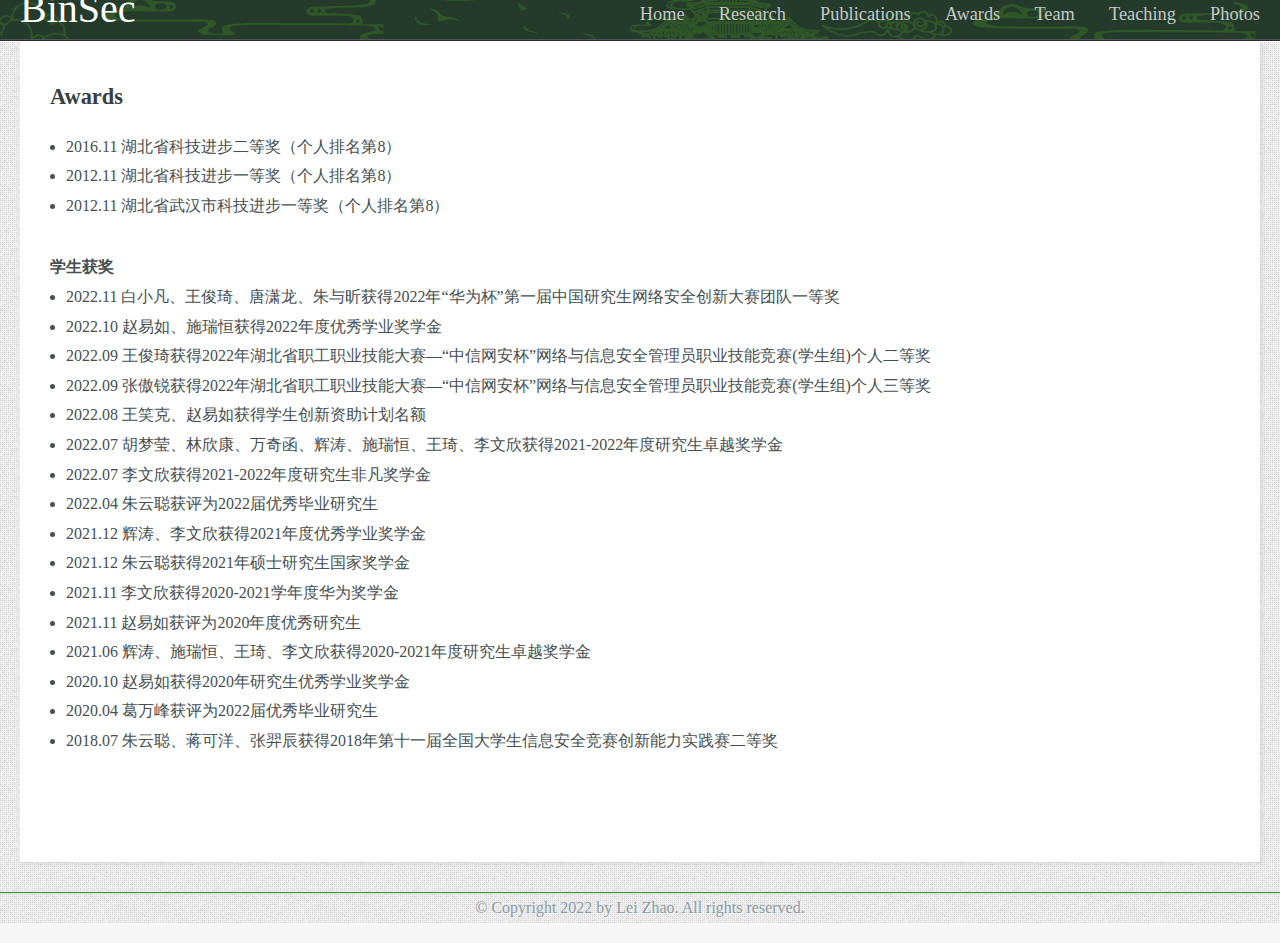
==== awards.html @ 9f818a5a "add awards page" ====
<!DOCTYPE HTML>
<html>
	<head>
		<title>B1nSec</title>
		<meta charset="utf-8" />
		<meta name="viewport" content="width=device-width, initial-scale=1, user-scalable=no" />
		<link rel="stylesheet" href="assets/css/main.css?v=1" />
	</head>
	<body>
		<div id="page-wrapper">
			<!-- Header -->
				<section id="header">
					<div class="container">
						<div class="row">
							<div class="col-12">

								<!-- Logo -->
									<h1><a href="index.html" id="logo">BinSec</a></h1>

								<!-- Nav -->
									<nav id="nav">
										<a href="index.html">Home</a>
										<a href="research.html">Research</a>
										<a href="publications.html">Publications</a>
										<a href="awards.html">Awards</a>
										<a href="team.html">Team</a>
										<a href="teaching.html">Teaching</a>
										<a href="photos.html">Photos</a>
									</nav>

							</div>
						</div>
					</div>
				</section>

			<!-- Content -->
				<section id="content">
					<div class="container">
						<div class="row">
							<div class="col-12">

								<!-- Main Content -->
									<section>
										<header>
											<h2>Awards</h2>
										</header>
										<ul>
											<li>2016.11   湖北省科技进步二等奖（个人排名第8）</li>
											<li>2012.11   湖北省科技进步一等奖（个人排名第8）</li>
											<li>2012.11   湖北省武汉市科技进步一等奖（个人排名第8）</li>
										</ul>
										<h4>学生获奖</h4>
    										<ul>
											<li>2022.11   白小凡、王俊琦、唐潇龙、朱与昕获得2022年“华为杯”第一届中国研究生网络安全创新大赛团队一等奖</li>
											<li>2022.10   赵易如、施瑞恒获得2022年度优秀学业奖学金</li>
											<li>2022.09   王俊琦获得2022年湖北省职工职业技能大赛—“中信网安杯”网络与信息安全管理员职业技能竞赛(学生组)个人二等奖</li>
        									<li>2022.09   张傲锐获得2022年湖北省职工职业技能大赛—“中信网安杯”网络与信息安全管理员职业技能竞赛(学生组)个人三等奖</li>
											<li>2022.08   王笑克、赵易如获得学生创新资助计划名额</li>
											<li>2022.07   胡梦莹、林欣康、万奇函、辉涛、施瑞恒、王琦、李文欣获得2021-2022年度研究生卓越奖学金</li>
											<li>2022.07   李文欣获得2021-2022年度研究生非凡奖学金</li>
											<li>2022.04   朱云聪获评为2022届优秀毕业研究生</li>
											<li>2021.12   辉涛、李文欣获得2021年度优秀学业奖学金</li>
											<li>2021.12   朱云聪获得2021年硕士研究生国家奖学金</li>
											<li>2021.11   李文欣获得2020-2021学年度华为奖学金</li>
											<li>2021.11   赵易如获评为2020年度优秀研究生</li>
											<li>2021.06   辉涛、施瑞恒、王琦、李文欣获得2020-2021年度研究生卓越奖学金</li>
											<li>2020.10   赵易如获得2020年研究生优秀学业奖学金</li>
											<li>2020.04   葛万峰获评为2022届优秀毕业研究生</li>
											<li>2018.07   朱云聪、蒋可洋、张羿辰获得2018年第十一届全国大学生信息安全竞赛创新能力实践赛二等奖</li>
										</ul>
										<br/>
									</section>

							</div>
						</div>
					</div>
				</section>

			
			<!-- Footer 
				<section id="footer">
					<div class="container">
						<div class="row" style="margin:0px;">
							<div class="col-2 col-12-medium col-12-small">
								<section>
									<h2>Contact</h2>
								</section>
							</div>
							<div class="col-10 col-12-medium col-12-small">
								<div>
									<div class="col-12">
										<ul class="link-list last-child">
											<li>
												<div class="row">
													<div class="col-2">Address:</div>
													<div class="col-10">Wuhan University, Wuhan, Hubei Province, P.R.China. 430072</div>
												</div>
											</li>
											<li>
												<div class="row">
													<div class="col-2">Email:</div>
													<div class="col-10">leizhao@whu.edu.cn</div>
												</div>
											</li>
										</ul>
									</div>
								</div>
							</div>
						</div>
					</div>
				</section>-->

			<!-- Copyright--> 
			<div id="copyright" align="center">
				&copy; Copyright 2022 by Lei Zhao. All rights reserved.
			</div>
		</div>

		<!-- Scripts -->
			<script src="assets/js/jquery.min.js"></script>
			<script src="assets/js/browser.min.js"></script>
			<script src="assets/js/breakpoints.min.js"></script>
			<script src="assets/js/util.js"></script>
			<script src="assets/js/main.js"></script>

	</body>
</html>
---- assets/css/main.css ----
@import url("https://fonts.googleapis.com/css?family=Yanone+Kaffeesatz:400,300,200");

/*
	Halcyonic by HTML5 UP
	html5up.net | @ajlkn
	Free for personal and commercial use under the CCA 3.0 license (html5up.net/license)
*/

html, body, div, span, applet, object,
iframe, h1, h2, h3, h4, h5, h6, p, blockquote,
pre, a, abbr, acronym, address, big, cite,
code, del, dfn, em, img, ins, kbd, q, s, samp,
small, strike, strong, sub, sup, tt, var, b,
u, i, center, dl, dt, dd, ol, ul, li, fieldset,
form, label, legend, table, caption, tbody,
tfoot, thead, tr, th, td, article, aside,
canvas, details, embed, figure, figcaption,
footer, header, hgroup, menu, nav, output, ruby,
section, summary, time, mark, audio, video {
	margin: 0;
	padding: 0;
	border: 0;
	font-size: 100%;
	text-align: justify;
	vertical-align: baseline;}

article, aside, details, figcaption, figure,
footer, header, hgroup, menu, nav, section {
	display: block;
}

#logo {
	font-weight: 100;
	font-size: 30pt;
	font-family: Cambria, Georgia, serif;
}

body, html{
	height: 100%;
}

ol, ul{
	display: block;
	list-style-type: disc;
	margin-block-start: 1em;
	margin-block-end: 1em;
	margin-inline-start: 0px;
	margin-inline-end: 0px;
	padding-inline-start: 1em;
}

blockquote, q {
	quotes: none;
}

	blockquote:before, blockquote:after, q:before, q:after {
		content: '';
		content: none;
	}

table {
	border-collapse: collapse;
	border-spacing: 0;
}

body {
	-webkit-text-size-adjust: none;
}


mark {
	background-color: transparent;
	color: inherit;
}

input::-moz-focus-inner {
	border: 0;
	padding: 0;
}

input, select, textarea {
	-moz-appearance: none;
	-webkit-appearance: none;
	-ms-appearance: none;
	appearance: none;
}

/* Basic */

	html {
		box-sizing: border-box;
	}

	*, *:before, *:after {
		box-sizing: inherit;
	}

	body {
		background: #f7f7f7 url("images/bg02.png");
		color: #474f51;
		font-size: 12pt;
		font-family: 'Arial,Helvetica,sans-serif';
		line-height: 1.85em;
		font-weight: initial;
	}

	input, textarea, select {
		color: #474f51;
		font-size: 13.5pt;
		font-family: 'Arial,Helvetica,sans-serif';
		line-height: 1.85em;
		font-weight: 200;
	}

	ul, ol, p, dl {
		margin: 0 0 2em 0;
	}

	a {
		text-decoration: underline;
	}

		a:hover {
			text-decoration: none;
		}

	section > :last-child,
	section:last-child,
	.last-child {
		margin-bottom: 0 !important;
	}

/* Container */

	.container {
		margin: 0 auto;
		max-width: 100%;
		width: 1200px;
	}

		@media screen and (max-width: 1680px) {

			.container {
				width: 1200px;
			}

		}

		@media screen and (max-width: 1280px) {

			.container {
				width: calc(100% - 40px);
			}

		}

		@media screen and (max-width: 980px) {

			.container {
				width: calc(100% - 50px);
			}

		}

		@media screen and (max-width: 736px) {

			.container {
				width: calc(100% - 40px);
			}

		}

/* Row */

	.row {
		display: flex;
		flex-wrap: wrap;
		box-sizing: border-box;
		align-items: stretch;
	}

		.row > * {
			box-sizing: border-box;
		}

		.row.gtr-uniform > * > :last-child {
			margin-bottom: 0;
		}

		.row.aln-left {
			justify-content: flex-start;
		}

		.row.aln-center {
			justify-content: center;
		}

		.row.aln-right {
			justify-content: flex-end;
		}

		.row.aln-top {
			align-items: flex-start;
		}

		.row.aln-middle {
			align-items: center;
		}

		.row.aln-bottom {
			align-items: flex-end;
		}

		.row > .imp {
			order: -1;
		}

		.row > .col-1 {
			width: 8.33333%;
		}

		.row > .off-1 {
			margin-left: 8.33333%;
		}

		.row > .col-2 {
			width: 16.66667%;
		}

		.row > .off-2 {
			margin-left: 16.66667%;
		}

		.row > .col-3 {
			width: 25%;
		}

		.row > .off-3 {
			margin-left: 25%;
		}

		.row > .col-4 {
			width: 33.33333%;
		}

		.row > .off-4 {
			margin-left: 33.33333%;
		}

		.row > .col-5 {
			width: 41.66667%;
		}

		.row > .off-5 {
			margin-left: 41.66667%;
		}

		.row > .col-6 {
			width: 50%;
		}

		.row > .off-6 {
			margin-left: 50%;
		}

		.row > .col-7 {
			width: 58.33333%;
		}

		.row > .off-7 {
			margin-left: 58.33333%;
		}

		.row > .col-8 {
			width: 66.66667%;
		}

		.row > .off-8 {
			margin-left: 66.66667%;
		}

		.row > .col-9 {
			width: 75%;
		}

		.row > .off-9 {
			margin-left: 75%;
		}

		.row > .col-10 {
			width: 83.33333%;
		}

		.row > .off-10 {
			margin-left: 83.33333%;
		}

		.row > .col-11 {
			width: 91.66667%;
		}

		.row > .off-11 {
			margin-left: 91.66667%;
		}

		.row > .col-12 {
			width: 100%;
		}

		.row > .off-12 {
			margin-left: 100%;
		}

		.row.gtr-0 {
			margin-top: 0px;
			margin-left: 0px;
		}

			.row.gtr-0 > * {
				padding: 0px 0 0 0px;
			}

			.row.gtr-0.gtr-uniform {
				margin-top: 0px;
			}

				.row.gtr-0.gtr-uniform > * {
					padding-top: 0px;
				}

		.row.gtr-25 {
			margin-top: -6.25px;
			margin-left: -6.25px;
		}

			.row.gtr-25 > * {
				padding: 6.25px 0 0 6.25px;
			}

			.row.gtr-25.gtr-uniform {
				margin-top: -6.25px;
			}

				.row.gtr-25.gtr-uniform > * {
					padding-top: 6.25px;
				}

		.row.gtr-50 {
			margin-top: -12.5px;
			margin-left: -12.5px;
		}

			.row.gtr-50 > * {
				padding: 12.5px 0 0 12.5px;
			}

			.row.gtr-50.gtr-uniform {
				margin-top: -12.5px;
			}

				.row.gtr-50.gtr-uniform > * {
					padding-top: 12.5px;
				}

		.row {
			margin-left: -25px;
		}

			.row > * {
				padding: 25px 0 0 25px;
			}

			.row.gtr-uniform {
				margin-top: -25px;
			}

				.row.gtr-uniform > * {
					padding-top: 25px;
				}

		.row.gtr-150 {
			margin-top: -37.5px;
			margin-left: -37.5px;
		}

			.row.gtr-150 > * {
				padding: 37.5px 0 0 37.5px;
			}

			.row.gtr-150.gtr-uniform {
				margin-top: -37.5px;
			}

				.row.gtr-150.gtr-uniform > * {
					padding-top: 37.5px;
				}

		.row.gtr-200 {
			margin-top: -50px;
			margin-left: -50px;
		}

			.row.gtr-200 > * {
				padding: 50px 0 0 50px;
			}

			.row.gtr-200.gtr-uniform {
				margin-top: -50px;
			}

				.row.gtr-200.gtr-uniform > * {
					padding-top: 50px;
				}

		@media screen and (max-width: 1680px) {

			.row {
				display: flex;
				flex-wrap: wrap;
				box-sizing: border-box;
				align-items: stretch;
			}

				.row > * {
					box-sizing: border-box;
				}

				.row.gtr-uniform > * > :last-child {
					margin-bottom: 0;
				}

				.row.aln-left {
					justify-content: flex-start;
				}

				.row.aln-center {
					justify-content: center;
				}

				.row.aln-right {
					justify-content: flex-end;
				}

				.row.aln-top {
					align-items: flex-start;
				}

				.row.aln-middle {
					align-items: center;
				}

				.row.aln-bottom {
					align-items: flex-end;
				}

				.row > .imp-xlarge {
					order: -1;
				}

				.row > .col-1-xlarge {
					width: 8.33333%;
				}

				.row > .off-1-xlarge {
					margin-left: 8.33333%;
				}

				.row > .col-2-xlarge {
					width: 16.66667%;
				}

				.row > .off-2-xlarge {
					margin-left: 16.66667%;
				}

				.row > .col-3-xlarge {
					width: 25%;
				}

				.row > .off-3-xlarge {
					margin-left: 25%;
				}

				.row > .col-4-xlarge {
					width: 33.33333%;
				}

				.row > .off-4-xlarge {
					margin-left: 33.33333%;
				}

				.row > .col-5-xlarge {
					width: 41.66667%;
				}

				.row > .off-5-xlarge {
					margin-left: 41.66667%;
				}

				.row > .col-6-xlarge {
					width: 50%;
				}

				.row > .off-6-xlarge {
					margin-left: 50%;
				}

				.row > .col-7-xlarge {
					width: 58.33333%;
				}

				.row > .off-7-xlarge {
					margin-left: 58.33333%;
				}

				.row > .col-8-xlarge {
					width: 66.66667%;
				}

				.row > .off-8-xlarge {
					margin-left: 66.66667%;
				}

				.row > .col-9-xlarge {
					width: 75%;
				}

				.row > .off-9-xlarge {
					margin-left: 75%;
				}

				.row > .col-10-xlarge {
					width: 83.33333%;
				}

				.row > .off-10-xlarge {
					margin-left: 83.33333%;
				}

				.row > .col-11-xlarge {
					width: 91.66667%;
				}

				.row > .off-11-xlarge {
					margin-left: 91.66667%;
				}

				.row > .col-12-xlarge {
					width: 100%;
				}

				.row > .off-12-xlarge {
					margin-left: 100%;
				}

				.row.gtr-0 {
					margin-top: 0px;
					margin-left: 0px;
				}

					.row.gtr-0 > * {
						padding: 0px 0 0 0px;
					}

					.row.gtr-0.gtr-uniform {
						margin-top: 0px;
					}

						.row.gtr-0.gtr-uniform > * {
							padding-top: 0px;
						}

				.row.gtr-25 {
					margin-top: -6.25px;
					margin-left: -6.25px;
				}

					.row.gtr-25 > * {
						padding: 6.25px 0 0 6.25px;
					}

					.row.gtr-25.gtr-uniform {
						margin-top: -6.25px;
					}

						.row.gtr-25.gtr-uniform > * {
							padding-top: 6.25px;
						}

				.row.gtr-50 {
					margin-top: -12.5px;
					margin-left: -12.5px;
				}

					.row.gtr-50 > * {
						padding: 12.5px 0 0 12.5px;
					}

					.row.gtr-50.gtr-uniform {
						margin-top: -12.5px;
					}

						.row.gtr-50.gtr-uniform > * {
							padding-top: 12.5px;
						}

				.row {
					margin-top: 0;
					margin-left: -25px;
				}

					.row > * {
						padding: 25px 0 0 25px;
					}

					.row.gtr-uniform {
						margin-top: -25px;
					}

						.row.gtr-uniform > * {
							padding-top: 25px;
						}

				.row.gtr-150 {
					margin-top: -37.5px;
					margin-left: -37.5px;
				}

					.row.gtr-150 > * {
						padding: 37.5px 0 0 37.5px;
					}

					.row.gtr-150.gtr-uniform {
						margin-top: -37.5px;
					}

						.row.gtr-150.gtr-uniform > * {
							padding-top: 37.5px;
						}

				.row.gtr-200 {
					margin-top: -50px;
					margin-left: -50px;
				}

					.row.gtr-200 > * {
						padding: 50px 0 0 50px;
					}

					.row.gtr-200.gtr-uniform {
						margin-top: -50px;
					}

						.row.gtr-200.gtr-uniform > * {
							padding-top: 50px;
						}

		}

		@media screen and (max-width: 1280px) {

			.row {
				display: flex;
				flex-wrap: wrap;
				box-sizing: border-box;
				align-items: stretch;
			}

				.row > * {
					box-sizing: border-box;
				}

				.row.gtr-uniform > * > :last-child {
					margin-bottom: 0;
				}

				.row.aln-left {
					justify-content: flex-start;
				}

				.row.aln-center {
					justify-content: center;
				}

				.row.aln-right {
					justify-content: flex-end;
				}

				.row.aln-top {
					align-items: flex-start;
				}

				.row.aln-middle {
					align-items: center;
				}

				.row.aln-bottom {
					align-items: flex-end;
				}

				.row > .imp-large {
					order: -1;
				}

				.row > .col-1-large {
					width: 8.33333%;
				}

				.row > .off-1-large {
					margin-left: 8.33333%;
				}

				.row > .col-2-large {
					width: 16.66667%;
				}

				.row > .off-2-large {
					margin-left: 16.66667%;
				}

				.row > .col-3-large {
					width: 25%;
				}

				.row > .off-3-large {
					margin-left: 25%;
				}

				.row > .col-4-large {
					width: 33.33333%;
				}

				.row > .off-4-large {
					margin-left: 33.33333%;
				}

				.row > .col-5-large {
					width: 41.66667%;
				}

				.row > .off-5-large {
					margin-left: 41.66667%;
				}

				.row > .col-6-large {
					width: 50%;
				}

				.row > .off-6-large {
					margin-left: 50%;
				}

				.row > .col-7-large {
					width: 58.33333%;
				}

				.row > .off-7-large {
					margin-left: 58.33333%;
				}

				.row > .col-8-large {
					width: 66.66667%;
				}

				.row > .off-8-large {
					margin-left: 66.66667%;
				}

				.row > .col-9-large {
					width: 75%;
				}

				.row > .off-9-large {
					margin-left: 75%;
				}

				.row > .col-10-large {
					width: 83.33333%;
				}

				.row > .off-10-large {
					margin-left: 83.33333%;
				}

				.row > .col-11-large {
					width: 91.66667%;
				}

				.row > .off-11-large {
					margin-left: 91.66667%;
				}

				.row > .col-12-large {
					width: 100%;
				}

				.row > .off-12-large {
					margin-left: 100%;
				}

				.row.gtr-0 {
					margin-top: 0px;
					margin-left: 0px;
				}

					.row.gtr-0 > * {
						padding: 0px 0 0 0px;
					}

					.row.gtr-0.gtr-uniform {
						margin-top: 0px;
					}

						.row.gtr-0.gtr-uniform > * {
							padding-top: 0px;
						}

				.row.gtr-25 {
					margin-top: -5px;
					margin-left: -5px;
				}

					.row.gtr-25 > * {
						padding: 5px 0 0 5px;
					}

					.row.gtr-25.gtr-uniform {
						margin-top: -5px;
					}

						.row.gtr-25.gtr-uniform > * {
							padding-top: 5px;
						}

				.row.gtr-50 {
					margin-top: -10px;
					margin-left: -10px;
				}

					.row.gtr-50 > * {
						padding: 10px 0 0 10px;
					}

					.row.gtr-50.gtr-uniform {
						margin-top: -10px;
					}

						.row.gtr-50.gtr-uniform > * {
							padding-top: 10px;
						}

				.row {
					margin-top: -20px;
					margin-left: -20px;
				}

					.row > * {
						padding: 20px 0 0 20px;
					}

					.row.gtr-uniform {
						margin-top: -20px;
					}

						.row.gtr-uniform > * {
							padding-top: 20px;
						}

				.row.gtr-150 {
					margin-top: -30px;
					margin-left: -30px;
				}

					.row.gtr-150 > * {
						padding: 30px 0 0 30px;
					}

					.row.gtr-150.gtr-uniform {
						margin-top: -30px;
					}

						.row.gtr-150.gtr-uniform > * {
							padding-top: 30px;
						}

				.row.gtr-200 {
					margin-top: -40px;
					margin-left: -40px;
				}

					.row.gtr-200 > * {
						padding: 40px 0 0 40px;
					}

					.row.gtr-200.gtr-uniform {
						margin-top: -40px;
					}

						.row.gtr-200.gtr-uniform > * {
							padding-top: 40px;
						}

		}

		@media screen and (max-width: 980px) {

			.row {
				display: flex;
				flex-wrap: wrap;
				box-sizing: border-box;
				align-items: stretch;
			}

				.row > * {
					box-sizing: border-box;
				}

				.row.gtr-uniform > * > :last-child {
					margin-bottom: 0;
				}

				.row.aln-left {
					justify-content: flex-start;
				}

				.row.aln-center {
					justify-content: center;
				}

				.row.aln-right {
					justify-content: flex-end;
				}

				.row.aln-top {
					align-items: flex-start;
				}

				.row.aln-middle {
					align-items: center;
				}

				.row.aln-bottom {
					align-items: flex-end;
				}

				.row > .imp-medium {
					order: -1;
				}

				.row > .col-1-medium {
					width: 8.33333%;
				}

				.row > .off-1-medium {
					margin-left: 8.33333%;
				}

				.row > .col-2-medium {
					width: 16.66667%;
				}

				.row > .off-2-medium {
					margin-left: 16.66667%;
				}

				.row > .col-3-medium {
					width: 25%;
				}

				.row > .off-3-medium {
					margin-left: 25%;
				}

				.row > .col-4-medium {
					width: 33.33333%;
				}

				.row > .off-4-medium {
					margin-left: 33.33333%;
				}

				.row > .col-5-medium {
					width: 41.66667%;
				}

				.row > .off-5-medium {
					margin-left: 41.66667%;
				}

				.row > .col-6-medium {
					width: 50%;
				}

				.row > .off-6-medium {
					margin-left: 50%;
				}

				.row > .col-7-medium {
					width: 58.33333%;
				}

				.row > .off-7-medium {
					margin-left: 58.33333%;
				}

				.row > .col-8-medium {
					width: 66.66667%;
				}

				.row > .off-8-medium {
					margin-left: 66.66667%;
				}

				.row > .col-9-medium {
					width: 75%;
				}

				.row > .off-9-medium {
					margin-left: 75%;
				}

				.row > .col-10-medium {
					width: 83.33333%;
				}

				.row > .off-10-medium {
					margin-left: 83.33333%;
				}

				.row > .col-11-medium {
					width: 91.66667%;
				}

				.row > .off-11-medium {
					margin-left: 91.66667%;
				}

				.row > .col-12-medium {
					width: 100%;
				}

				.row > .off-12-medium {
					margin-left: 100%;
				}

				.row.gtr-0 {
					margin-top: 0px;
					margin-left: 0px;
				}

					.row.gtr-0 > * {
						padding: 0px 0 0 0px;
					}

					.row.gtr-0.gtr-uniform {
						margin-top: 0px;
					}

						.row.gtr-0.gtr-uniform > * {
							padding-top: 0px;
						}

				.row.gtr-25 {
					margin-top: -6.25px;
					margin-left: -6.25px;
				}

					.row.gtr-25 > * {
						padding: 6.25px 0 0 6.25px;
					}

					.row.gtr-25.gtr-uniform {
						margin-top: -6.25px;
					}

						.row.gtr-25.gtr-uniform > * {
							padding-top: 6.25px;
						}

				.row.gtr-50 {
					margin-top: -12.5px;
					margin-left: -12.5px;
				}

					.row.gtr-50 > * {
						padding: 12.5px 0 0 12.5px;
					}

					.row.gtr-50.gtr-uniform {
						margin-top: -12.5px;
					}

						.row.gtr-50.gtr-uniform > * {
							padding-top: 12.5px;
						}

				.row {
					margin-top: 0px;
					margin-left: -25px;
				}

					.row > * {
						padding: 25px 0 0 25px;
					}

					.row.gtr-uniform {
						margin-top: -25px;
					}

						.row.gtr-uniform > * {
							padding-top: 25px;
						}

				.row.gtr-150 {
					margin-top: -37.5px;
					margin-left: -37.5px;
				}

					.row.gtr-150 > * {
						padding: 37.5px 0 0 37.5px;
					}

					.row.gtr-150.gtr-uniform {
						margin-top: -37.5px;
					}

						.row.gtr-150.gtr-uniform > * {
							padding-top: 37.5px;
						}

				.row.gtr-200 {
					margin-top: -50px;
					margin-left: -50px;
				}

					.row.gtr-200 > * {
						padding: 50px 0 0 50px;
					}

					.row.gtr-200.gtr-uniform {
						margin-top: -50px;
					}

						.row.gtr-200.gtr-uniform > * {
							padding-top: 50px;
						}

		}

		@media screen and (max-width: 736px) {

			.row {
				display: flex;
				flex-wrap: wrap;
				box-sizing: border-box;
				align-items: stretch;
			}

				.row > * {
					box-sizing: border-box;
				}

				.row.gtr-uniform > * > :last-child {
					margin-bottom: 0;
				}

				.row.aln-left {
					justify-content: flex-start;
				}

				.row.aln-center {
					justify-content: center;
				}

				.row.aln-right {
					justify-content: flex-end;
				}

				.row.aln-top {
					align-items: flex-start;
				}

				.row.aln-middle {
					align-items: center;
				}

				.row.aln-bottom {
					align-items: flex-end;
				}

				.row > .imp-small {
					order: -1;
				}

				.row > .col-1-small {
					width: 8.33333%;
				}

				.row > .off-1-small {
					margin-left: 8.33333%;
				}

				.row > .col-2-small {
					width: 16.66667%;
				}

				.row > .off-2-small {
					margin-left: 16.66667%;
				}

				.row > .col-3-small {
					width: 25%;
				}

				.row > .off-3-small {
					margin-left: 25%;
				}

				.row > .col-4-small {
					width: 33.33333%;
				}

				.row > .off-4-small {
					margin-left: 33.33333%;
				}

				.row > .col-5-small {
					width: 41.66667%;
				}

				.row > .off-5-small {
					margin-left: 41.66667%;
				}

				.row > .col-6-small {
					width: 50%;
				}

				.row > .off-6-small {
					margin-left: 50%;
				}

				.row > .col-7-small {
					width: 58.33333%;
				}

				.row > .off-7-small {
					margin-left: 58.33333%;
				}

				.row > .col-8-small {
					width: 66.66667%;
				}

				.row > .off-8-small {
					margin-left: 66.66667%;
				}

				.row > .col-9-small {
					width: 75%;
				}

				.row > .off-9-small {
					margin-left: 75%;
				}

				.row > .col-10-small {
					width: 83.33333%;
				}

				.row > .off-10-small {
					margin-left: 83.33333%;
				}

				.row > .col-11-small {
					width: 91.66667%;
				}

				.row > .off-11-small {
					margin-left: 91.66667%;
				}

				.row > .col-12-small {
					width: 100%;
				}

				.row > .off-12-small {
					margin-left: 100%;
				}

				.row.gtr-0 {
					margin-top: 0px;
					margin-left: 0px;
				}

					.row.gtr-0 > * {
						padding: 0px 0 0 0px;
					}

					.row.gtr-0.gtr-uniform {
						margin-top: 0px;
					}

						.row.gtr-0.gtr-uniform > * {
							padding-top: 0px;
						}

				.row.gtr-25 {
					margin-top: -5px;
					margin-left: -5px;
				}

					.row.gtr-25 > * {
						padding: 5px 0 0 5px;
					}

					.row.gtr-25.gtr-uniform {
						margin-top: -5px;
					}

						.row.gtr-25.gtr-uniform > * {
							padding-top: 5px;
						}

				.row.gtr-50 {
					margin-top: -10px;
					margin-left: -10px;
				}

					.row.gtr-50 > * {
						padding: 10px 0 0 10px;
					}

					.row.gtr-50.gtr-uniform {
						margin-top: -10px;
					}

						.row.gtr-50.gtr-uniform > * {
							padding-top: 10px;
						}

				.row {
					margin-top: -20px;
					margin-left: -20px;
				}

					.row > * {
						padding: 20px 0 0 20px;
					}

					.row.gtr-uniform {
						margin-top: -20px;
					}

						.row.gtr-uniform > * {
							padding-top: 20px;
						}

				.row.gtr-150 {
					margin-top: -30px;
					margin-left: -30px;
				}

					.row.gtr-150 > * {
						padding: 30px 0 0 30px;
					}

					.row.gtr-150.gtr-uniform {
						margin-top: -30px;
					}

						.row.gtr-150.gtr-uniform > * {
							padding-top: 30px;
						}

				.row.gtr-200 {
					margin-top: -40px;
					margin-left: -40px;
				}

					.row.gtr-200 > * {
						padding: 40px 0 0 40px;
					}

					.row.gtr-200.gtr-uniform {
						margin-top: -40px;
					}

						.row.gtr-200.gtr-uniform > * {
							padding-top: 40px;
						}

		}

/* Multi-use */

	.link-list li {
		padding: 0.2em 0 0.2em 0;
	}

		.link-list li:first-child {
			padding-top: 0 !important;
			border-top: 0 !important;
		}

		.link-list li:last-child {
			padding-bottom: 0 !important;
			border-bottom: 0 !important;
		}

	.quote-list li {
		padding: 1em 0 1em 0;
		overflow: hidden;
	}

		.quote-list li:first-child {
			padding-top: 0 !important;
			border-top: 0 !important;
		}

		.quote-list li:last-child {
			padding-bottom: 0 !important;
			border-bottom: 0 !important;
		}

		.quote-list li img {
			float: left;
		}

		.quote-list li p {
			margin: 0 0 0 90px;
			font-size: 1.2em;
			font-style: italic;
		}

		.quote-list li span {
			display: block;
			margin-left: 90px;
			font-size: 0.9em;
			font-weight: 400;
		}

	.check-list li {
		padding: 0.7em 0 0.7em 45px;
		font-size: 1.2em;
		background: url("images/icon-checkmark.png") 0px 1.05em no-repeat;
	}

		.check-list li:first-child {
			padding-top: 0 !important;
			border-top: 0 !important;
			background-position: 0 0.3em;
		}

		.check-list li:last-child {
			padding-bottom: 0 !important;
			border-bottom: 0 !important;
		}

	.feature-image {
		display: block;
		margin: 0 0 2em 0;
		outline: 0;
	}

		.feature-image img {
			display: block;
			width: 100%;
		}

	.bordered-feature-image {
		display: block;
		background: #fff url("images/bg04.png");
		padding: 0;
		box-shadow: 3px 3px 3px 1px rgba(0, 0, 0, 0.15);
		margin: 0 0 1.5em 0;
		outline: 0;
	}

		.bordered-feature-image img {
			display: block;
			width: 100%;
		}

	.button-large {
		background-image: -moz-linear-gradient(top, #ed391b, #ce1a00);
		background-image: -webkit-linear-gradient(top, #ed391b, #ce1a00);
		background-image: -ms-linear-gradient(top, #ed391b, #ce1a00);
		background-image: linear-gradient(top, #ed391b, #ce1a00);
		display: inline-block;
		background-color: #ed391b;
		color: #fff;
		text-decoration: none;
		font-size: 1.75em;
		height: 2em;
		line-height: 2.125em;
		font-weight: 300;
		padding: 0 45px;
		outline: 0;
		border-radius: 10px;
		box-shadow: inset 0px 0px 0px 1px rgba(0, 0, 0, 0.75), inset 0px 2px 0px 0px rgba(255, 192, 192, 0.5), inset 0px 0px 0px 2px rgba(255, 96, 96, 0.85), 3px 3px 3px 1px rgba(0, 0, 0, 0.15);
		text-shadow: -1px -1px 1px rgba(0, 0, 0, 0.5);
	}

		.button-large:hover {
			background-image: -moz-linear-gradient(top, #fd492b, #de2a10);
			background-image: -webkit-linear-gradient(top, #fd492b, #de2a10);
			background-image: -ms-linear-gradient(top, #fd492b, #de2a10);
			background-image: linear-gradient(top, #fd492b, #de2a10);
			background-color: #fd492b;
			box-shadow: inset 0px 0px 0px 1px rgba(0, 0, 0, 0.75), inset 0px 2px 0px 0px rgba(255, 192, 192, 0.5), inset 0px 0px 0px 2px rgba(255, 96, 96, 0.85), 3px 3px 3px 1px rgba(0, 0, 0, 0.15);
		}

		.button-large:active {
			background-image: -moz-linear-gradient(top, #ce1a00, #ed391b);
			background-image: -webkit-linear-gradient(top, #ce1a00, #ed391b);
			background-image: -ms-linear-gradient(top, #ce1a00, #ed391b);
			background-image: linear-gradient(top, #ce1a00, #ed391b);
			background-color: #ce1a00;
			box-shadow: inset 0px 0px 0px 1px rgba(0, 0, 0, 0.75), inset 0px 2px 0px 0px rgba(255, 192, 192, 0.5), inset 0px 0px 0px 2px rgba(255, 96, 96, 0.85), 3px 3px 3px 1px rgba(0, 0, 0, 0.15);
		}

/* Header */

	#header {
		font-size: 12.5pt;
		position: relative;
		background: #243B2B url(../../images/bg.png) center top repeat-x;
		border-bottom: solid 1px #272d30;
		box-shadow: inset 0px -1px 0px 0px #51575a;
		/*text-shadow: -1px -1px 1px rgba(0, 0, 0, 0.75);*/
	}

		#header > .container {
			position: relative;
			min-height: 60px;
		}

		#header h1 {
			position: absolute;
			left: 0;
			bottom: 15px;
			font-size: 2em;
		}

			#header h1 a {
				color: #fff;
				text-decoration: none;
			}

		#header nav {
			position: absolute;
			right: 0;
			bottom: 10px;
			font-weight: 400;
		}

			#header nav a {
				color: #c6c8c8;
				text-decoration: none;
				font-size: 1.1em;
				margin-left: 30px;
				outline: 0;
			}

				#header nav a:hover {
					color: #f6f8f8;
				}

		.subpage #header > .container {
			height: 155px;
		}

/* Banner */

	#banner {
		border-top: solid 1px #222628;
		box-shadow: inset 0px 1px 0px 0px #3e484a;
		padding: 35px 0 35px 0;
		color: #fff;
	}

		#banner .bordered-feature-image {
			margin-bottom: 0;
		}

		#banner p {
			font-size: 2em;
			font-weight: 200;
			line-height: 1.25em;
			padding-right: 1em;
			margin: 0 0 1em 0;
		}

/* Features */

	#features {
		background: #353D40;
		border-bottom: solid 1px #272e31;
		padding: 45px 0 45px 0;
		text-shadow: -1px -1px 1px rgba(0, 0, 0, 0.75);
		color: #a0a8ab;
	}

		#features h2 {
			font-size: 1.25em;
			color: #fff;
			margin: 0 0 0.25em 0;
		}

		#features a {
			color: #e0e8eb;
		}

		#features strong {
			color: #fff;
		}

/* Content */

	#content {
		border-top: solid 1px #fff;
		/*padding: 45px 0 45px 0;*/
	}

		#content p {
			margin-bottom: 1em;
		}
		#content section {
			background: #fff;
			box-shadow: 2px 2px 2px 1px rgba(128, 128, 128, 0.1);
			padding: 40px 30px 45px 30px;
			margin: 0 0 25px 0;
		}


		#content h2 {
			font-size: 1.8em;
			color: #373f42;
			margin: 0 0 0.25em 0;
		}

		#content h3 {
			color: #96a9b5;
			font-size: 1.25em;
		}

		#content a {
			color: #ED391B;
		}

		#content header {
			margin: 0 0 2em 0;
		}

		#content .quote-list li {
			border-bottom: solid 1px #e2e6e8;
		}

		#content .link-list li {
			border-bottom: solid 1px #e2e6e8;
		}

		#content .check-list li {
			border-bottom: solid 1px #e2e6e8;
		}

/* Footer */

	#footer {
		padding: 45px 0 45px 0;
		text-shadow: 1px 1px 1px white;
		color: #546b76;
		text-shadow: 1px 1px 0px rgba(255, 255, 255, 0.5);
	}

		#footer h2 {
			font-size: 1.25em;
			color: #212f35;
			margin: 0 0 1em 0;
		}

		#footer a {
			color: #546b76;
		}

		#footer .quote-list li {
			border-top: solid 1px #e0e4e6;
			border-bottom: solid 1px #b5bec3;
		}

		#footer .link-list li {
			border-top: solid 1px #e0e4e6;
			border-bottom: solid 1px #b5bec3;
		}

		#footer .check-list li {
			border-top: solid 1px #e0e4e6;
			border-bottom: solid 1px #b5bec3;
		}

/* Copyright */

	#copyright {
		border-top: solid 1px #34952e;
		box-shadow: inset 0px 1px 0px 0px #e0e4e7;
		text-align: center;
		padding: 0;
		color: #8d9ca3;
		text-shadow: 1px 1px 0px rgba(255, 255, 255, 0.5);
	}

		#copyright a {
			color: #8d9ca3;
		}

/* Large */

	@media screen and (max-width: 1280px) {

		/* Multi-use */

			.check-list li {
				font-size: 1em;
				line-height: 2em;
			}

			.quote-list li {
				padding: 1em 0 1em 0;
			}

				.quote-list li img {
					width: 60px;
				}

				.quote-list li p {
					margin: 0 0 0 80px;
					font-size: 1em;
					font-style: italic;
					line-height: 1.8em;
				}

				.quote-list li span {
					display: block;
					margin-left: 80px;
					font-size: 0.8em;
					font-weight: initial;
					line-height: 1.8em;
				}

			.feature-image {
				margin: 0 0 1em 0;
			}

			.button-large {
				font-size: 1.5em;
			}

		/* Banner */

			#banner p {
				font-size: 1.75em;
			}

		/* Header */

			#header h1 {
				font-size: 2.25em;
			}

			#header nav a {
				font-size: 1.1em;
			}

		/* Content */

			#content h2 {
				font-size: 1.4em;
			}

			#content h3 {
				font-size: 1.1em;
			}

			#content header {
				margin: 0 0 1.25em 0;
			}

	}

/* Medium */

	#navPanel, #titleBar {
		display: none;
	}

	@media screen and (max-width: 980px) {

		/* Basic */

			html, body {
				overflow-x: hidden;
			}

		/* Header */

			#header {
				text-align: center;
			}

				#header > .container:first-child {
					display: none;
				}

		/* Content */

			#content {
				padding: 25px 0;
			}

		/* Nav */

			#page-wrapper {
				-moz-backface-visibility: hidden;
				-webkit-backface-visibility: hidden;
				-ms-backface-visibility: hidden;
				backface-visibility: hidden;
				-moz-transition: -moz-transform 0.5s ease;
				-webkit-transition: -webkit-transform 0.5s ease;
				-ms-transition: -ms-transform 0.5s ease;
				transition: transform 0.5s ease;
				padding-bottom: 1px;
				padding-top: 44px;
			}

			#titleBar {
				-moz-backface-visibility: hidden;
				-webkit-backface-visibility: hidden;
				-ms-backface-visibility: hidden;
				backface-visibility: hidden;
				-moz-transition: -moz-transform 0.5s ease;
				-webkit-transition: -webkit-transform 0.5s ease;
				-ms-transition: -ms-transform 0.5s ease;
				transition: transform 0.5s ease;
				display: block;
				height: 44px;
				left: 0;
				position: fixed;
				top: 0;
				width: 100%;
				z-index: 10001;
				color: #fff;
				background: url("images/bg04.jpg");
				box-shadow: inset 0px -20px 70px 0px rgba(200, 220, 245, 0.1), inset 0px -1px 0px 0px rgba(255, 255, 255, 0.1), 0px 1px 7px 0px rgba(0, 0, 0, 0.6);
				text-shadow: -1px -1px 1px rgba(0, 0, 0, 0.75);
			}

				#titleBar .title {
					display: block;
					text-align: center;
					font-size: 1.2em;
					font-weight: 400;
					line-height: 48px;
				}

				#titleBar .toggle {
					position: absolute;
					left: 0;
					top: 0;
					width: 80px;
					height: 60px;
				}

					#titleBar .toggle:after {
						content: '';
						display: block;
						position: absolute;
						top: 6px;
						left: 6px;
						color: #fff;
						background: rgba(255, 255, 255, 0.025);
						box-shadow: inset 0px 1px 0px 0px rgba(255, 255, 255, 0.1), inset 0px 0px 0px 1px rgba(255, 255, 255, 0.05), inset 0px -8px 10px 0px rgba(0, 0, 0, 0.15), 0px 1px 2px 0px rgba(0, 0, 0, 0.25);
						text-shadow: -1px -1px 1px black;
						width: 49px;
						height: 31px;
						border-radius: 8px;
					}

					#titleBar .toggle:before {
						content: '';
						position: absolute;
						width: 20px;
						height: 30px;
						background: url("images/mobileUI-site-nav-opener-bg.svg");
						top: 15px;
						left: 20px;
						z-index: 1;
						opacity: 0.25;
					}

					#titleBar .toggle:active:after {
						background: rgba(255, 255, 255, 0.05);
					}

			#navPanel {
				-moz-backface-visibility: hidden;
				-webkit-backface-visibility: hidden;
				-ms-backface-visibility: hidden;
				backface-visibility: hidden;
				-moz-transform: translateX(-275px);
				-webkit-transform: translateX(-275px);
				-ms-transform: translateX(-275px);
				transform: translateX(-275px);
				-moz-transition: -moz-transform 0.5s ease;
				-webkit-transition: -webkit-transform 0.5s ease;
				-ms-transition: -ms-transform 0.5s ease;
				transition: transform 0.5s ease;
				display: block;
				height: 100%;
				left: 0;
				overflow-y: auto;
				position: fixed;
				top: 0;
				width: 275px;
				z-index: 10002;
				background: url("images/bg04.jpg");
				box-shadow: inset -1px 0px 0px 0px rgba(255, 255, 255, 0.25), inset -2px 0px 25px 0px rgba(0, 0, 0, 0.5);
				text-shadow: -1px -1px 1px black;
			}

				#navPanel .link {
					display: block;
					color: #fff;
					text-decoration: none;
					font-size: 1.25em;
					line-height: 2em;
					padding: 0.625em 1.5em 0.325em 1.5em;
					border-top: solid 1px #373d40;
					border-bottom: solid 1px rgba(0, 0, 0, 0.4);
				}

					#navPanel .link:first-child {
						border-top: 0;
					}

					#navPanel .link:last-child {
						border-bottom: 0;
					}

			body.navPanel-visible #page-wrapper {
				-moz-transform: translateX(275px);
				-webkit-transform: translateX(275px);
				-ms-transform: translateX(275px);
				transform: translateX(275px);
			}

			body.navPanel-visible #titleBar {
				-moz-transform: translateX(275px);
				-webkit-transform: translateX(275px);
				-ms-transform: translateX(275px);
				transform: translateX(275px);
			}

			body.navPanel-visible #navPanel {
				-moz-transform: translateX(0);
				-webkit-transform: translateX(0);
				-ms-transform: translateX(0);
				transform: translateX(0);
			}

	}

/* Small */

	@media screen and (max-width: 736px) {

		/* Basic */

			body, input, textarea, select {
				font-size: 13pt;
				line-height: 1.4em;
			}

		/* Multi-use */

			.link-list li {
				padding: 0.75em 0 0.75em 0;
			}

			.quote-list li p {
				margin-bottom: 0.5em;
			}

			.check-list li {
				font-size: 1em;
			}

			.button-large {
				width: 100%;
			}

		/* Banner */

			#banner p {
				font-size: 1.25em;
				font-weight: 200;
				line-height: 1.25em;
				margin: 0 0 1em 0;
			}

		/* Content */

			#content section {
				padding: 30px 20px;
			}

			#content h2 {
				font-size: 1.25em;
			}

			#content h3 {
				font-size: 1em;
			}

			#content header {
				margin: 0 0 1.25em 0;
			}

		/* Footer */

			#footer .link-list {
				margin: 0 0 10px 0 !important;
			}

		/* Copyright */

			#copyright {
				padding: 20px 30px;
			}

	}

#publications div{
	line-height: 25px;
	margin: 20px 40px;
}
#research div{
	margin: 20px 0px;
}
#research p{
	margin: 0;
}

#people img{
	width: 150px;
	height: 150px;
}

#content .row{
	margin-bottom: 30px;
}

#content a{
	color: #428bca;
	text-decoration: none;
}
#content div{
	word-break: break-word;
}

.wideul li {
	margin-bottom: 1.2em;
}

hr {
	border-top: 1px solid #e5e5e5;
}

.people-card {
	padding: 0;
	text-align: center;
}

.people-card > div{
	margin: 30px 2.5%;
}
.people-card div{
	display: inline-block;
	width: 280px;
	text-align: center;
}
.people-card h7{
	text-align: center;
}
.people-card h5{
	text-align: center;
}
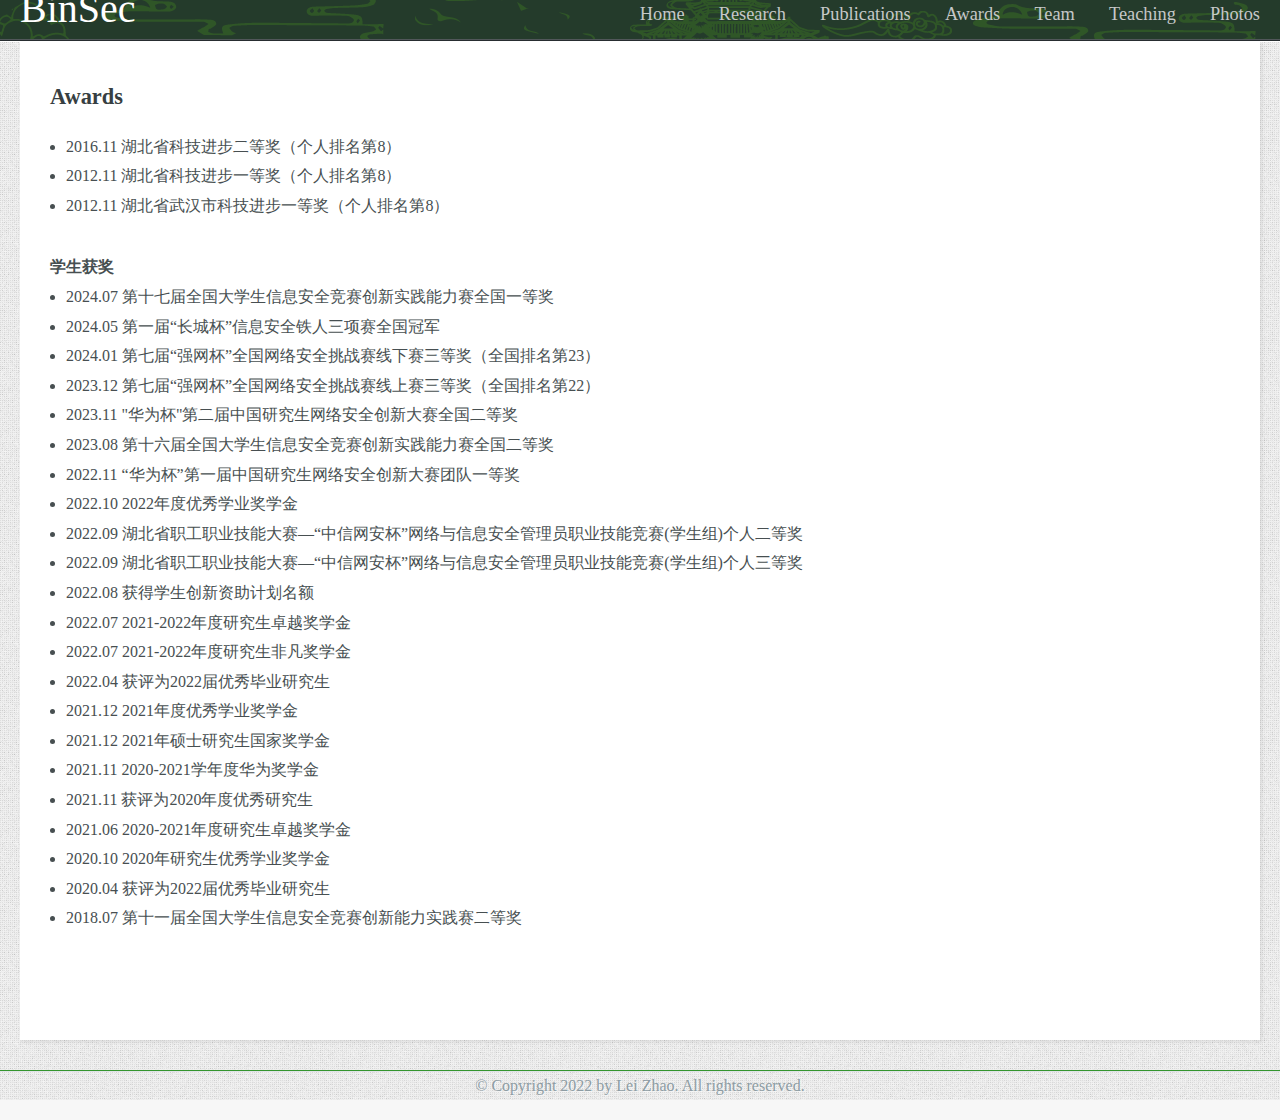
==== commit db1638bf: "update awards page" ====
--- a/awards.html
+++ b/awards.html
@@ -51,22 +51,28 @@
 										</ul>
 										<h4>学生获奖</h4>
     										<ul>
-											<li>2022.11   白小凡、王俊琦、唐潇龙、朱与昕获得2022年“华为杯”第一届中国研究生网络安全创新大赛团队一等奖</li>
-											<li>2022.10   赵易如、施瑞恒获得2022年度优秀学业奖学金</li>
-											<li>2022.09   王俊琦获得2022年湖北省职工职业技能大赛—“中信网安杯”网络与信息安全管理员职业技能竞赛(学生组)个人二等奖</li>
-        									<li>2022.09   张傲锐获得2022年湖北省职工职业技能大赛—“中信网安杯”网络与信息安全管理员职业技能竞赛(学生组)个人三等奖</li>
-											<li>2022.08   王笑克、赵易如获得学生创新资助计划名额</li>
-											<li>2022.07   胡梦莹、林欣康、万奇函、辉涛、施瑞恒、王琦、李文欣获得2021-2022年度研究生卓越奖学金</li>
-											<li>2022.07   李文欣获得2021-2022年度研究生非凡奖学金</li>
-											<li>2022.04   朱云聪获评为2022届优秀毕业研究生</li>
-											<li>2021.12   辉涛、李文欣获得2021年度优秀学业奖学金</li>
-											<li>2021.12   朱云聪获得2021年硕士研究生国家奖学金</li>
-											<li>2021.11   李文欣获得2020-2021学年度华为奖学金</li>
-											<li>2021.11   赵易如获评为2020年度优秀研究生</li>
-											<li>2021.06   辉涛、施瑞恒、王琦、李文欣获得2020-2021年度研究生卓越奖学金</li>
-											<li>2020.10   赵易如获得2020年研究生优秀学业奖学金</li>
-											<li>2020.04   葛万峰获评为2022届优秀毕业研究生</li>
-											<li>2018.07   朱云聪、蒋可洋、张羿辰获得2018年第十一届全国大学生信息安全竞赛创新能力实践赛二等奖</li>
+											<li>2024.07   第十七届全国大学生信息安全竞赛创新实践能力赛全国一等奖</li>
+											<li>2024.05   第一届“长城杯”信息安全铁人三项赛全国冠军</li>
+											<li>2024.01   第七届“强网杯”全国网络安全挑战赛线下赛三等奖（全国排名第23）</li>
+											<li>2023.12   第七届“强网杯”全国网络安全挑战赛线上赛三等奖（全国排名第22）</li>
+											<li>2023.11   "华为杯"第二届中国研究生网络安全创新大赛全国二等奖</li>
+											<li>2023.08   第十六届全国大学生信息安全竞赛创新实践能力赛全国二等奖</li>
+											<li>2022.11   “华为杯”第一届中国研究生网络安全创新大赛团队一等奖</li>
+											<li>2022.10   2022年度优秀学业奖学金</li>
+											<li>2022.09   湖北省职工职业技能大赛—“中信网安杯”网络与信息安全管理员职业技能竞赛(学生组)个人二等奖</li>
+        									<li>2022.09   湖北省职工职业技能大赛—“中信网安杯”网络与信息安全管理员职业技能竞赛(学生组)个人三等奖</li>
+											<li>2022.08   获得学生创新资助计划名额</li>
+											<li>2022.07   2021-2022年度研究生卓越奖学金</li>
+											<li>2022.07   2021-2022年度研究生非凡奖学金</li>
+											<li>2022.04   获评为2022届优秀毕业研究生</li>
+											<li>2021.12   2021年度优秀学业奖学金</li>
+											<li>2021.12   2021年硕士研究生国家奖学金</li>
+											<li>2021.11   2020-2021学年度华为奖学金</li>
+											<li>2021.11   获评为2020年度优秀研究生</li>
+											<li>2021.06   2020-2021年度研究生卓越奖学金</li>
+											<li>2020.10   2020年研究生优秀学业奖学金</li>
+											<li>2020.04   获评为2022届优秀毕业研究生</li>
+											<li>2018.07   第十一届全国大学生信息安全竞赛创新能力实践赛二等奖</li>
 										</ul>
 										<br/>
 									</section>
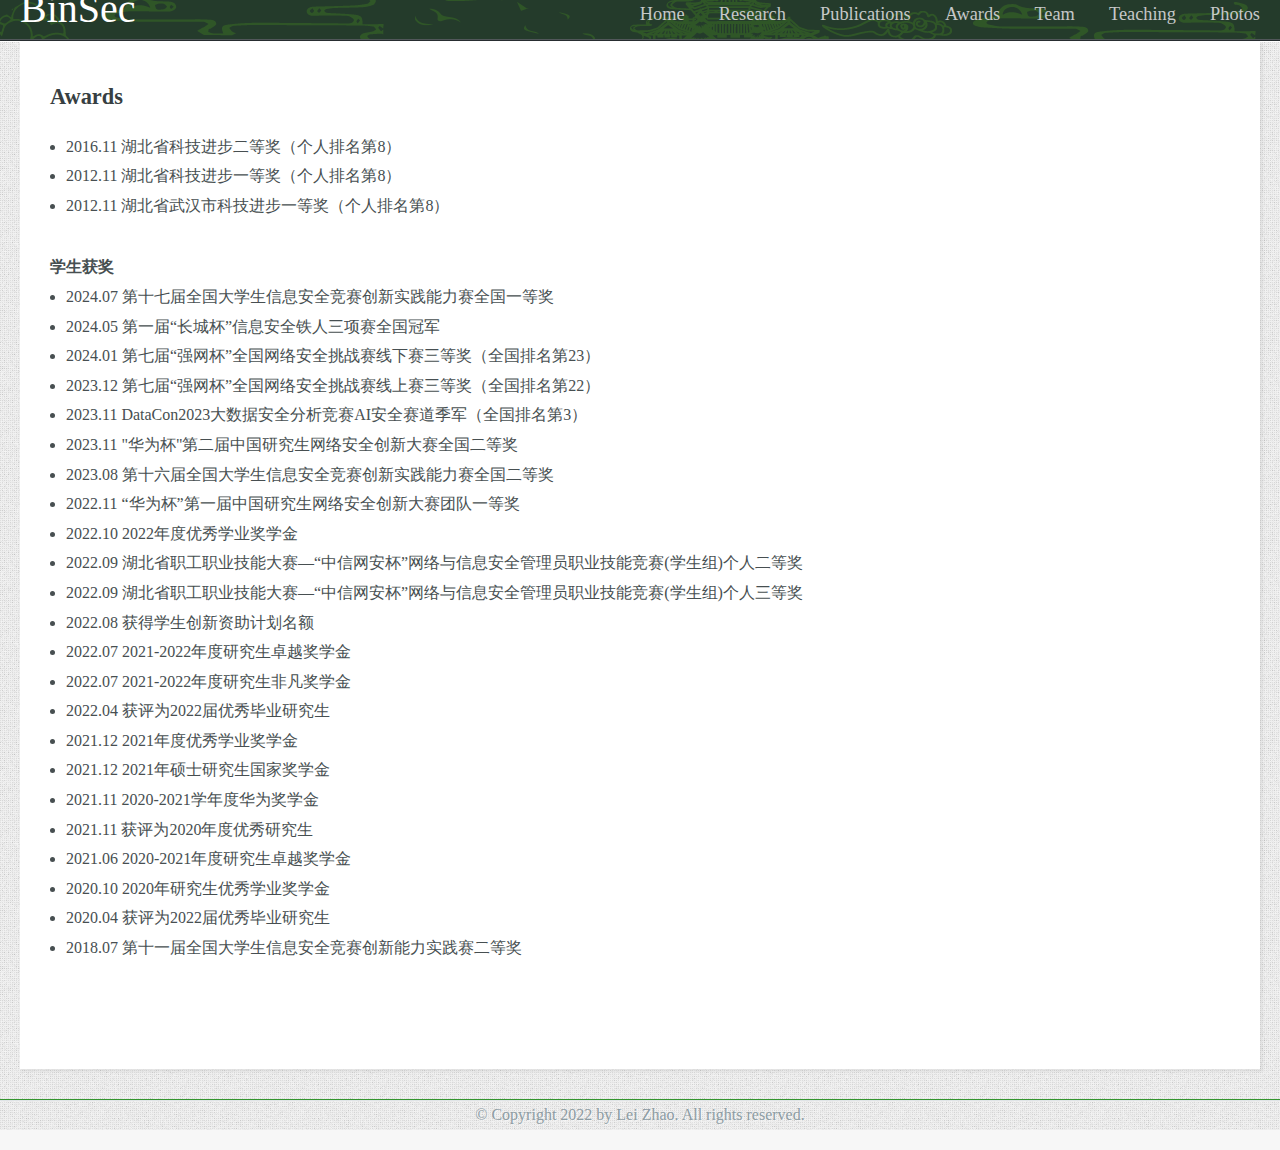
==== commit 002b63fa: "update awards page" ====
--- a/awards.html
+++ b/awards.html
@@ -55,6 +55,7 @@
 											<li>2024.05   第一届“长城杯”信息安全铁人三项赛全国冠军</li>
 											<li>2024.01   第七届“强网杯”全国网络安全挑战赛线下赛三等奖（全国排名第23）</li>
 											<li>2023.12   第七届“强网杯”全国网络安全挑战赛线上赛三等奖（全国排名第22）</li>
+											<li>2023.11   DataCon2023大数据安全分析竞赛AI安全赛道季军（全国排名第3）</li>
 											<li>2023.11   "华为杯"第二届中国研究生网络安全创新大赛全国二等奖</li>
 											<li>2023.08   第十六届全国大学生信息安全竞赛创新实践能力赛全国二等奖</li>
 											<li>2022.11   “华为杯”第一届中国研究生网络安全创新大赛团队一等奖</li>
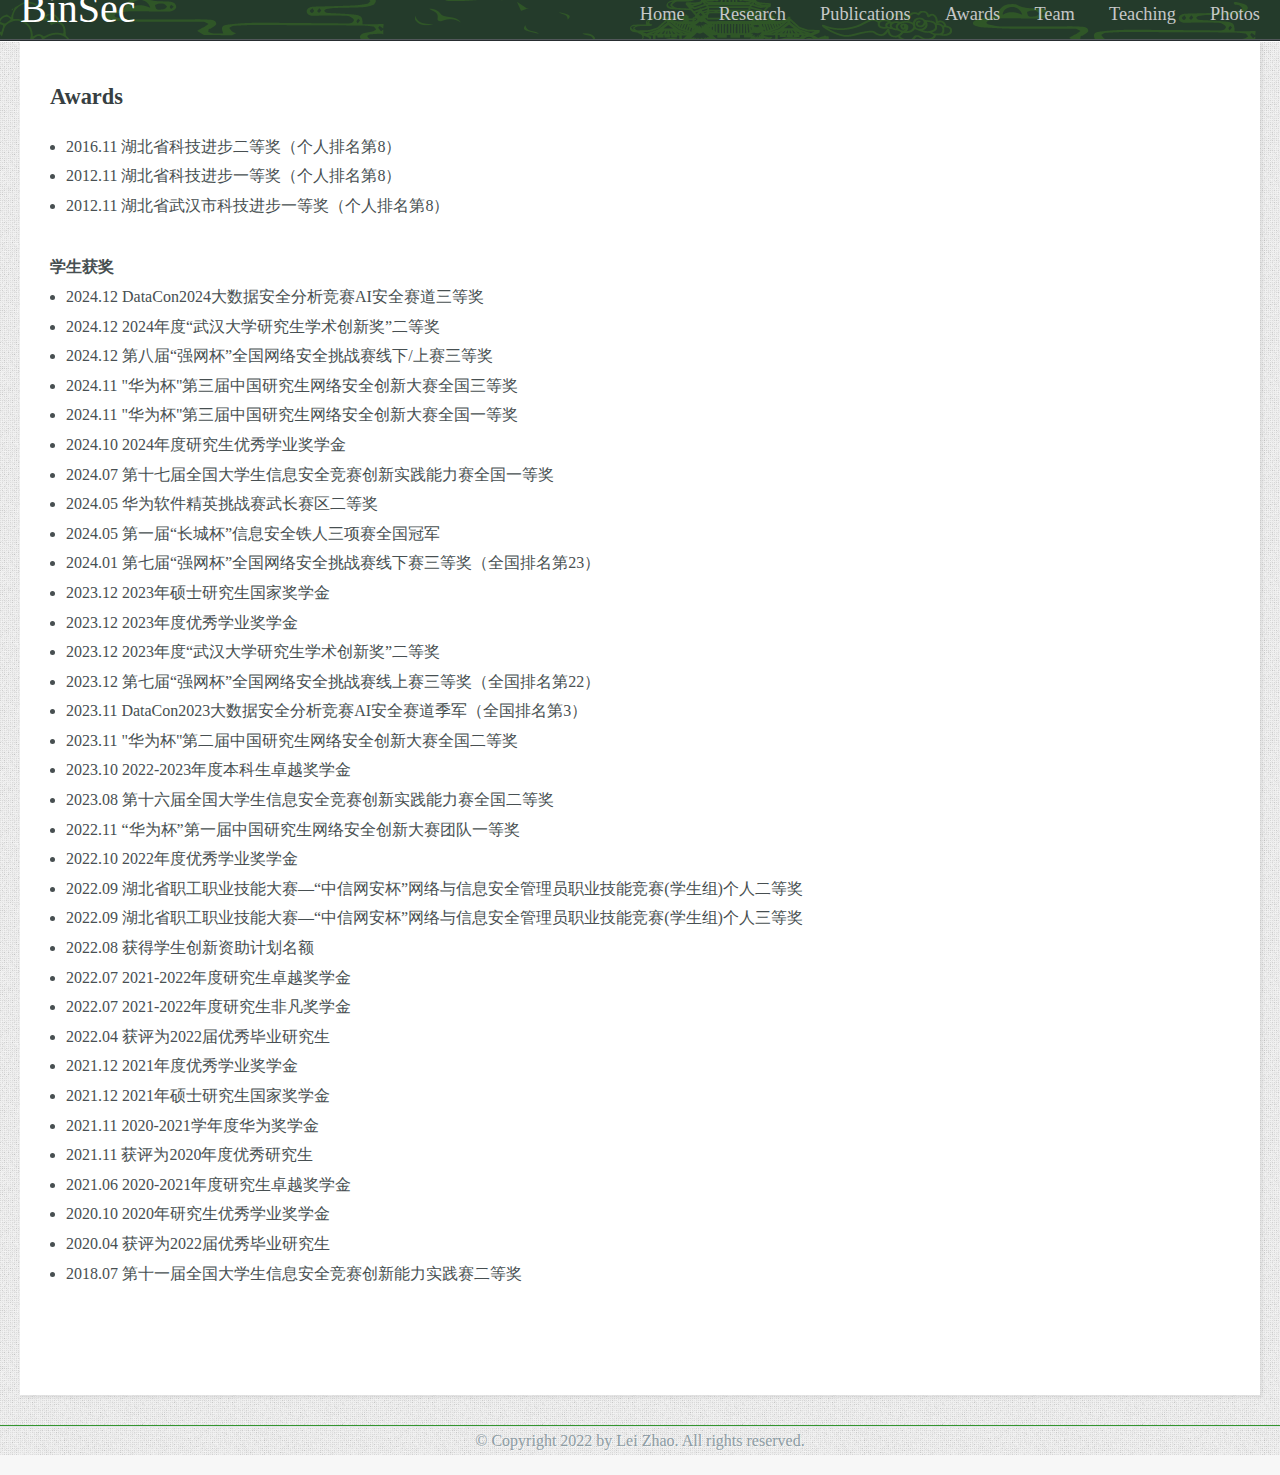
==== commit 73134a93: "update awards page" ====
--- a/awards.html
+++ b/awards.html
@@ -51,12 +51,23 @@
 										</ul>
 										<h4>学生获奖</h4>
     										<ul>
+											<li>2024.12   DataCon2024大数据安全分析竞赛AI安全赛道三等奖</li>
+											<li>2024.12   2024年度“武汉大学研究生学术创新奖”二等奖</li>
+											<li>2024.12   第八届“强网杯”全国网络安全挑战赛线下/上赛三等奖</li>
+											<li>2024.11   "华为杯"第三届中国研究生网络安全创新大赛全国三等奖</li>
+											<li>2024.11   "华为杯"第三届中国研究生网络安全创新大赛全国一等奖</li>
+											<li>2024.10   2024年度研究生优秀学业奖学金</li>
 											<li>2024.07   第十七届全国大学生信息安全竞赛创新实践能力赛全国一等奖</li>
+											<li>2024.05   华为软件精英挑战赛武长赛区二等奖</li>
 											<li>2024.05   第一届“长城杯”信息安全铁人三项赛全国冠军</li>
 											<li>2024.01   第七届“强网杯”全国网络安全挑战赛线下赛三等奖（全国排名第23）</li>
+											<li>2023.12   2023年硕士研究生国家奖学金</li>
+											<li>2023.12   2023年度优秀学业奖学金</li>
+											<li>2023.12   2023年度“武汉大学研究生学术创新奖”二等奖</li>
 											<li>2023.12   第七届“强网杯”全国网络安全挑战赛线上赛三等奖（全国排名第22）</li>
 											<li>2023.11   DataCon2023大数据安全分析竞赛AI安全赛道季军（全国排名第3）</li>
 											<li>2023.11   "华为杯"第二届中国研究生网络安全创新大赛全国二等奖</li>
+											<li>2023.10   2022-2023年度本科生卓越奖学金</li>
 											<li>2023.08   第十六届全国大学生信息安全竞赛创新实践能力赛全国二等奖</li>
 											<li>2022.11   “华为杯”第一届中国研究生网络安全创新大赛团队一等奖</li>
 											<li>2022.10   2022年度优秀学业奖学金</li>
